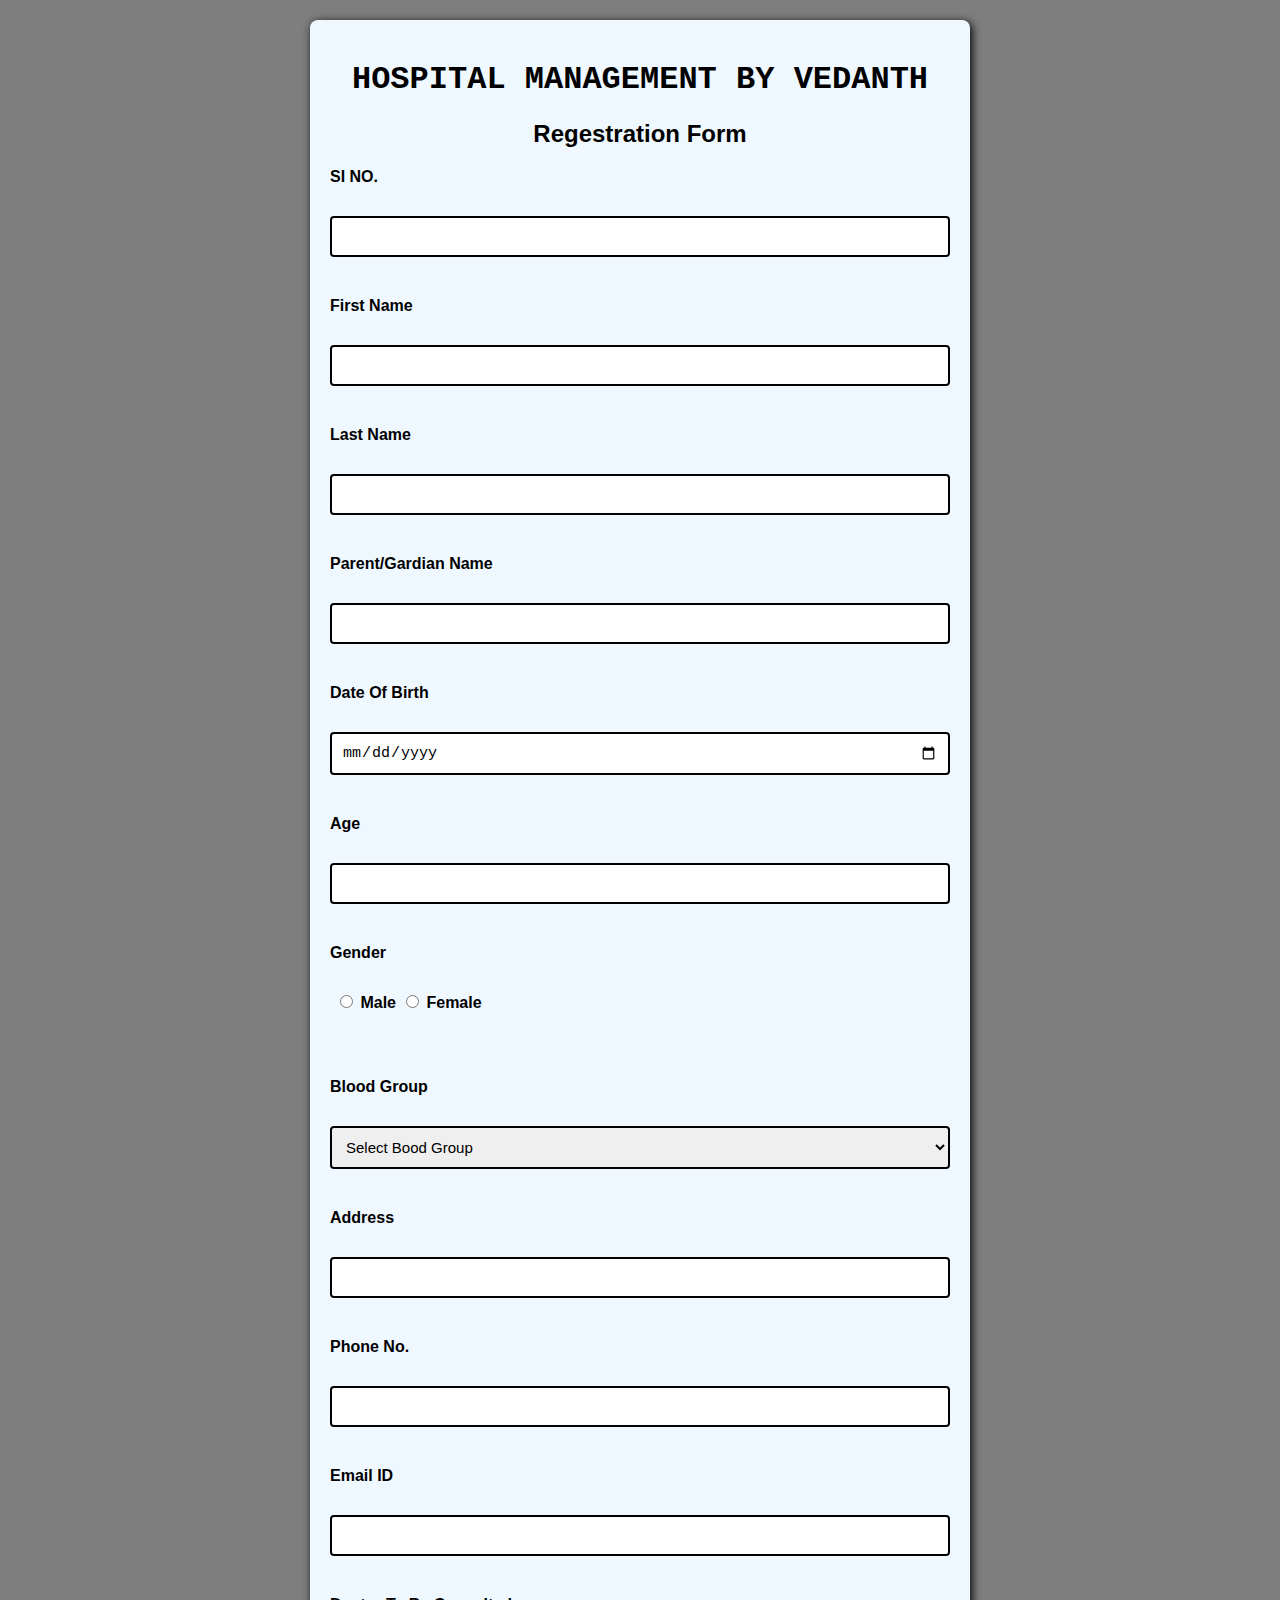
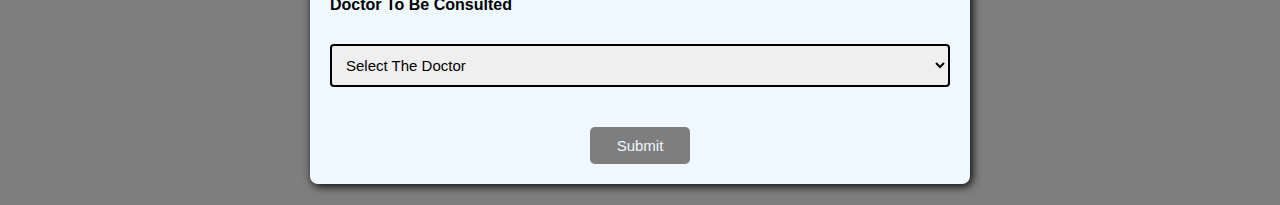
==== index.html @ 6e561a60 "hospital-management" ====
<!DOCTYPE html>
<html lang="en">
<head>
    <meta charset="UTF-8">
    <meta name="viewport" content="width=device-width, initial-scale=1.0">
    <title>Hospital Management By Vedanth</title>
    <style>
        body{
            font-family: 'Trebuchet MS', 'Lucida Sans Unicode', 'Lucida Grande', 'Lucida Sans', Arial, sans-serif;
            
            background-color:rgb(126, 126, 126);
            margin: 0;
            padding: 20px;
        }
        .container{
            width: 50%;
            margin: 0 auto;
            background-color: aliceblue;
            padding: 20px;
            border-radius: 8px;
            box-shadow: 2px 2px 10px black;
        }
        h1{
            font-family:'Courier New', Courier, monospace;
            text-align: center;
        }
        h2{
            text-align: center;
        }
        form{
            display: flex;
            flex-direction: column;
            gap: 20px;
        }
        label{
            margin-bottom: 10px;
            font-weight: bold;
        }
        input, select{
            margin-bottom: 20px;
            padding: 10px;
            border: 2px solid black;
            border-radius: 4px;
            font-size: 15px;
        }
        .gender-group{
            display: flex;
            align-items: center;
            margin-bottom: 20px;
        }
        .gender-group input{
            margin-left: 10px;
        }
        .button_container{
            display: flex;
            align-items: center;
            
            justify-content: center;
        }
        button{
            width: 100px;
            padding:10px;
            background-color: rgb(126, 126, 126);
            color: aliceblue;
            border: none;
            align-items: center;
            border-radius: 5px;
            cursor: pointer;
            font-size: 15px;
        }
        button:hover{
            background-color: black;
        }

        
    </style>
</head>
<body>
    <div class="container">
    <h1>HOSPITAL MANAGEMENT BY VEDANTH</h1>
    <h2>Regestration Form</h2>
    <form action="#" method="post">
        
            <label for="Si_No">SI NO.</label>
            <input type="text" id="si" name="Si_No" required>
        
            <label for="firstname">First Name</label>
            <input type="text" id="fname" name="firstname" required>
        
            <label for="lastname">Last Name</label>
            <input type="text" id="lname" name="lastname" required>
        
            <label for="parent_name">Parent/Gardian Name</label>
            <input type="text" id="parent_name" name="parent_name" required>
        
            <label for="dob">Date Of Birth</label>
            <input type="date" id="dob" name="dob" required>
        
            <label for="age">Age</label>
            <input type="number" id="age" name="age" required>

            <label for="gender">Gender</label>
            <div class="gender-group">
                <label><input type="radio" id="male" name="gender" value="male" required> Male</label>
                <label><input type="radio" id="female" name="gender" value="female" required> Female</label>
            </div>
        
            <label for="blood_group">Blood Group</label>
            <select id="blood_group" name="blood_group" required>
                <option value="">Select Bood Group</option>
                <option value="A+">A+</option>
                <option value="A-">A-</option>
                <option value="B+">B+</option>
                <option value="B-">B-</option>
                <option value="AB+">AB+</option>
                <option value="AB-">AB-</option>
                <option value="O+">O+</option>
                <option value="O-">O-</option>
            </select>
            
            <label for="address">Address</label>
            <input type="text" id="address" name="address" required>

            <label for="phone_no">Phone No.</label>
            <input type="tel" id="phone_no" name="phone_no" required>

            <label for="email">Email ID</label>
            <input type="email" id="email" name="email" required>

            <label for="doctor">Doctor To Be Consulted</label>
            <select id="doctor" name="doctor" required>
                <option value="">Select The Doctor</option>
                <option value="Anas">Anas</option>
                <option value="Abdul">Abdul</option>
                <option value="Babu">Babu</option>
                <option value="Basil">Basil</option>
                <option value="Chirag">Chirag</option>
                <option value="Dolly">Dolly</option>
                <option value="Kamlash">Kamlash</option>
                <option value="Carry">Carry</option>
            </select>
            <div class="button_container">
            <button type="submit">Submit</button>
        </div>
    </div>
    </form>
</body>
</html>
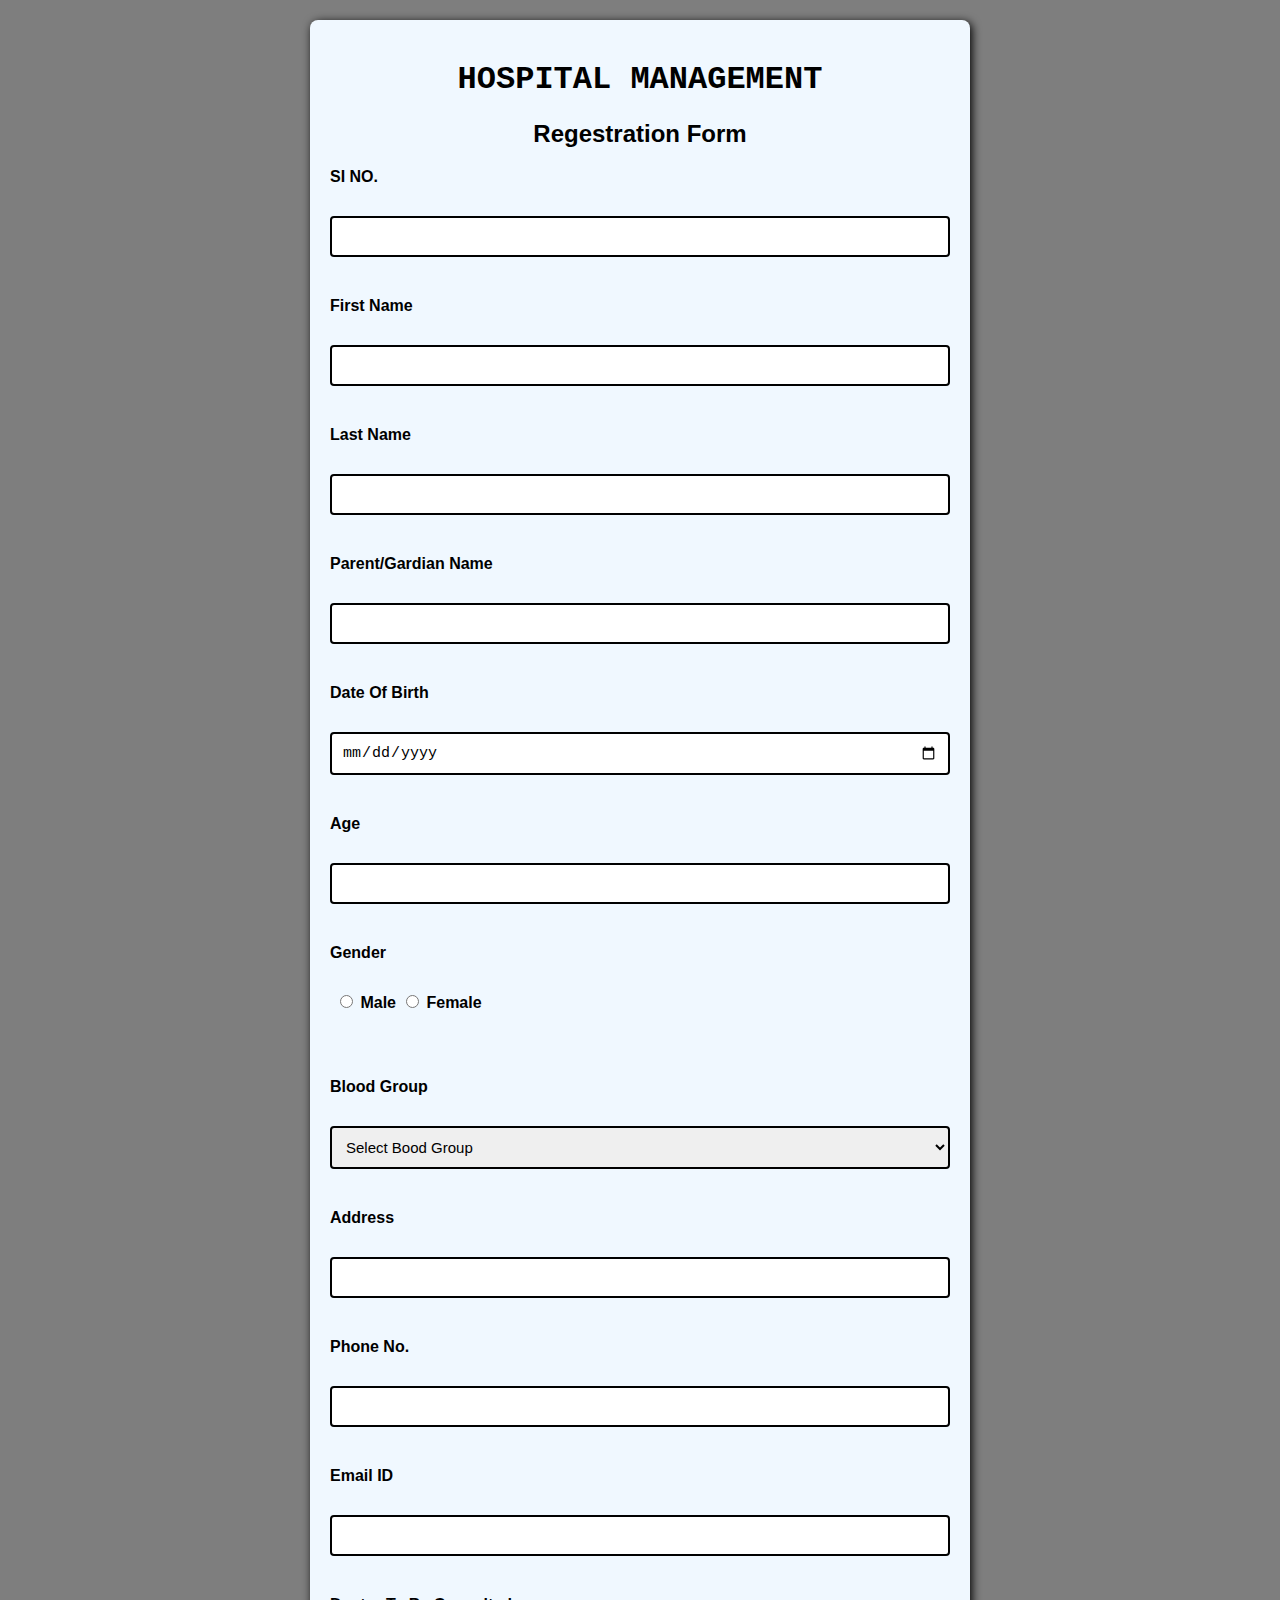
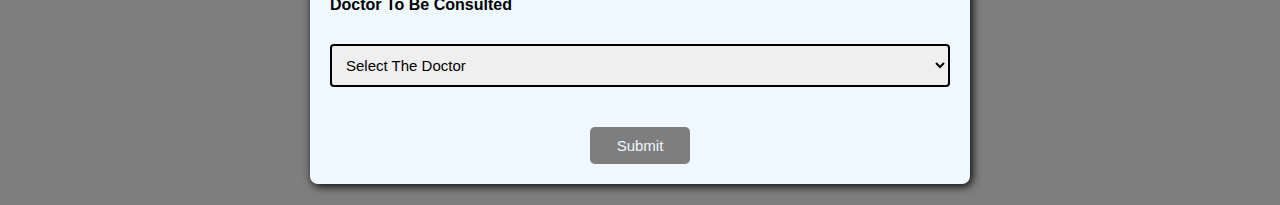
==== commit 8775dad4: "hospital-management added" ====
--- a/index.html
+++ b/index.html
@@ -77,7 +77,7 @@
 </head>
 <body>
     <div class="container">
-    <h1>HOSPITAL MANAGEMENT BY VEDANTH</h1>
+    <h1>HOSPITAL MANAGEMENT </h1>
     <h2>Regestration Form</h2>
     <form action="#" method="post">
         
